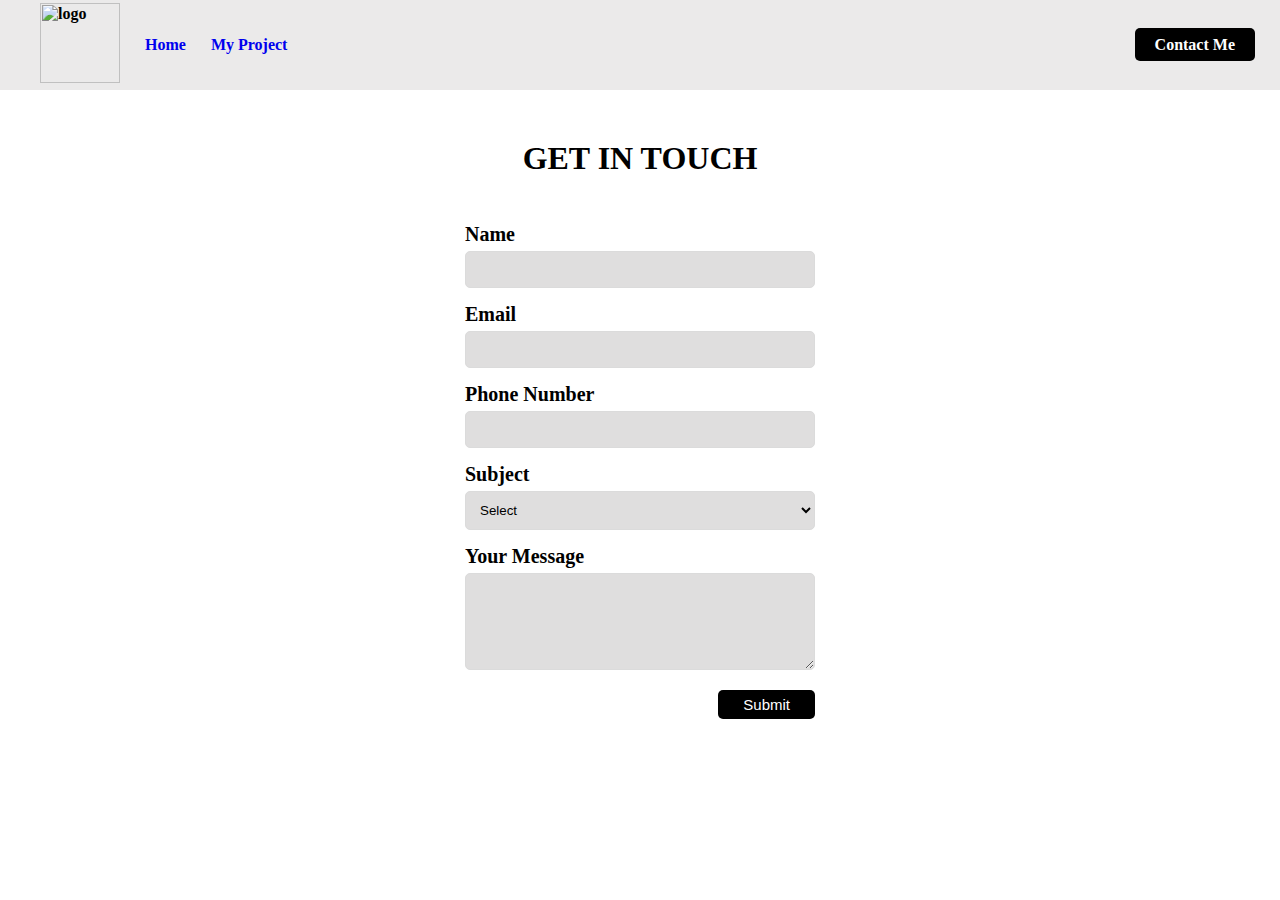
==== contact.html @ 906b7d79 "first commit" ====
<html>
    <head>
        <title>Contact Form</title>
        <link rel="stylesheet" href="contact.css">
        <link rel="stylesheet" href="style.css">
    </head>

    <body>
        
        <nav>
            <div class="nav-left">
                <ul>
                <li>
                    <img src="image/LOGO.png" alt="logo" style="width: 80px;"/>
                </li>
                <li>
                    <a href="index.html">Home</a>
                </li>
                <li>
                    <a href="#">My Project</a>
                </li>
                </ul>
            </div>

            <div class="nav-right">
                <a href="contact.html">Contact Me</a>
            </div>
        </nav>

        <h1>GET IN TOUCH</h1>

        <form>

            <div class="name">
                <label for="input-name">Name</label>
                <input height="100" type="text" id="input-name" required>
            </div>

            <div>
                <label for="input-email">Email</label>
                <input type="text" id="input-email" required>
            </div>

            <div>
                <label for="input-phone">Phone Number</label>
                <input type="number" id="input-phone" required>
            </div>
        
            <div>
                <label for="input-subject">Subject</label>
                <select id="input-subject">
                    <option value="" hidden>Select</option>
                    <option>Frontend</option>
                    <option>Backend</option>
                    <option>Fullstack</option>
                </select>
            </div>

            <div>
                <label for="input-message">Your Message</label>
                <textarea rows="5" cols="10" id="input-message"></textarea>
            </div>

            <div class="submit">
                <button>Submit</button>
            </div>
        </form>
        

    </body>
</html>
---- contact.css ----
h1{
    display: flex;
    justify-content: center;
    font-weight: bolder;
    margin-top: 50px;
}


form {
    width: 350px;
    margin: auto;
    padding: 10px;
    margin-top: 10px;
}

form div {
    margin-top: 15px;
}

label {
    font-weight: bold;
    font-size: 20px;
}

input, select, textarea {
    background-color: #dfdede;
    width: 100%;
    padding: 10px;
    margin-top: 5px;
    border-radius: 5px;
    border: 1px solid #dbdbdb;
}

button {
    background-color: black;
    color: white;
    padding: 6px 25px;
    border: none;
    border-radius: 5px;
    margin-top: 5px;
    font-size: 15px;
    cursor: pointer;
    
}

.submit{
    display: flex;
    justify-content: flex-end;
}

button:hover{
    background-color: black;
}
---- style.css ----
* {
    text-decoration: none;
}

body {
    margin: 0;
}

nav {
    background-color: #ebeaea;
    display: flex;
    align-items: center;
    height: 10vh;
    color: black;
    font-weight: bolder;
}

nav ul {
    display: flex;
    list-style-type: none;
    align-items: center;
}

nav ul li {
    margin-right: 25px;
}

.nav-left {
    flex: 50%; /* mengatur lebar */
}

.nav-right {
    flex: 50%;
    text-align: end;
    margin-right: 25px;
}

.nav-right a {
    background-color: black;
    padding: 8px 20px;
    color: white;
    border-radius: 5px;
}

.container {
    display: flex;
    justify-content: center;
    height: 90vh;
    align-items: center;
}

section {
    
    display: flex;
    width: 70%;
    padding: 100px;
    border: 1px solid white;
    border-radius: 20px;
    box-shadow: 0 0 10px rgb(119, 118, 118);
    
}

.left {
    flex: 65%;
    margin-right: 50px;
    margin-left: 50px;
    font-size: larger;
    text-align: justify;
    
}

.right {
    display: flex;
    justify-content: end;
    flex: 45%;
    text-align: center;
    font-size: larger; 
}

.icon {
    display: flex;
    margin-top: 30px;
}

.social-media i {
    margin-right: 20px;
    font-size: 30px;
    margin-top: 30px;
    font-size: 50px;
}


span{
    background-color: black;
    color: white;
    margin: auto;
    padding: 10px;
    border-radius: 20px;
    margin-right: 20px;
    font-size: larger;
}

.dwn{
    display: flex;
    
}
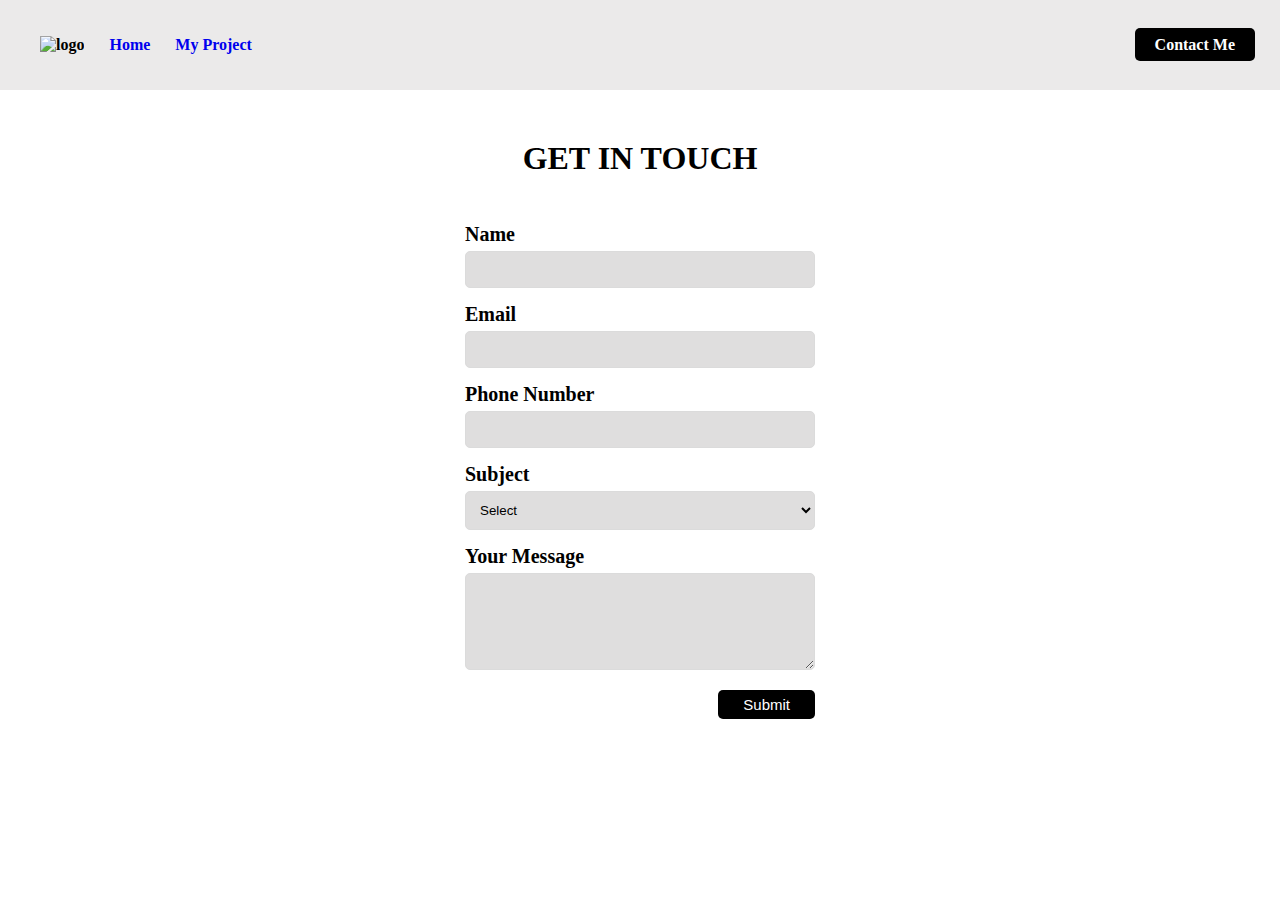
==== commit 3057b711: "ganti logo" ====
--- a/contact.html
+++ b/contact.html
@@ -11,7 +11,7 @@
             <div class="nav-left">
                 <ul>
                 <li>
-                    <img src="image/LOGO.png" alt="logo" style="width: 80px;"/>
+                    <img src="image/logo DW.png" alt="logo"/>
                 </li>
                 <li>
                     <a href="index.html">Home</a>
